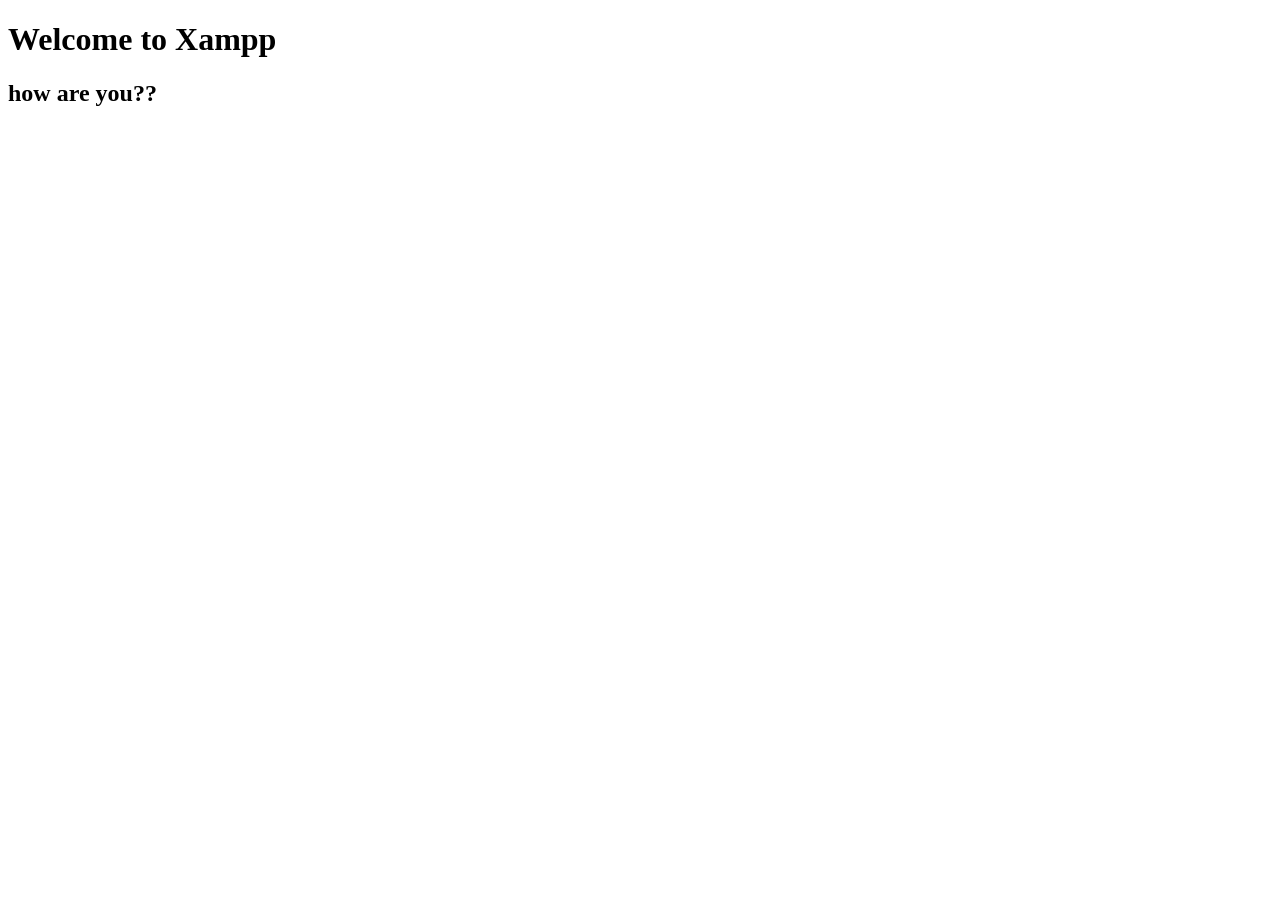
==== Html/index.html @ 63b63555 "Initial commit with final_term folder" ====
<!DOCTYPE html>
<html lang="en">
<head>
    <meta charset="UTF-8">
    <meta name="viewport" content="width=device-width, initial-scale=1.0">
    <title>Document</title>
</head>
<body>
    <h1>Welcome to Xampp</h1>
    <h2>how are you??</h2>
</body>
</html>
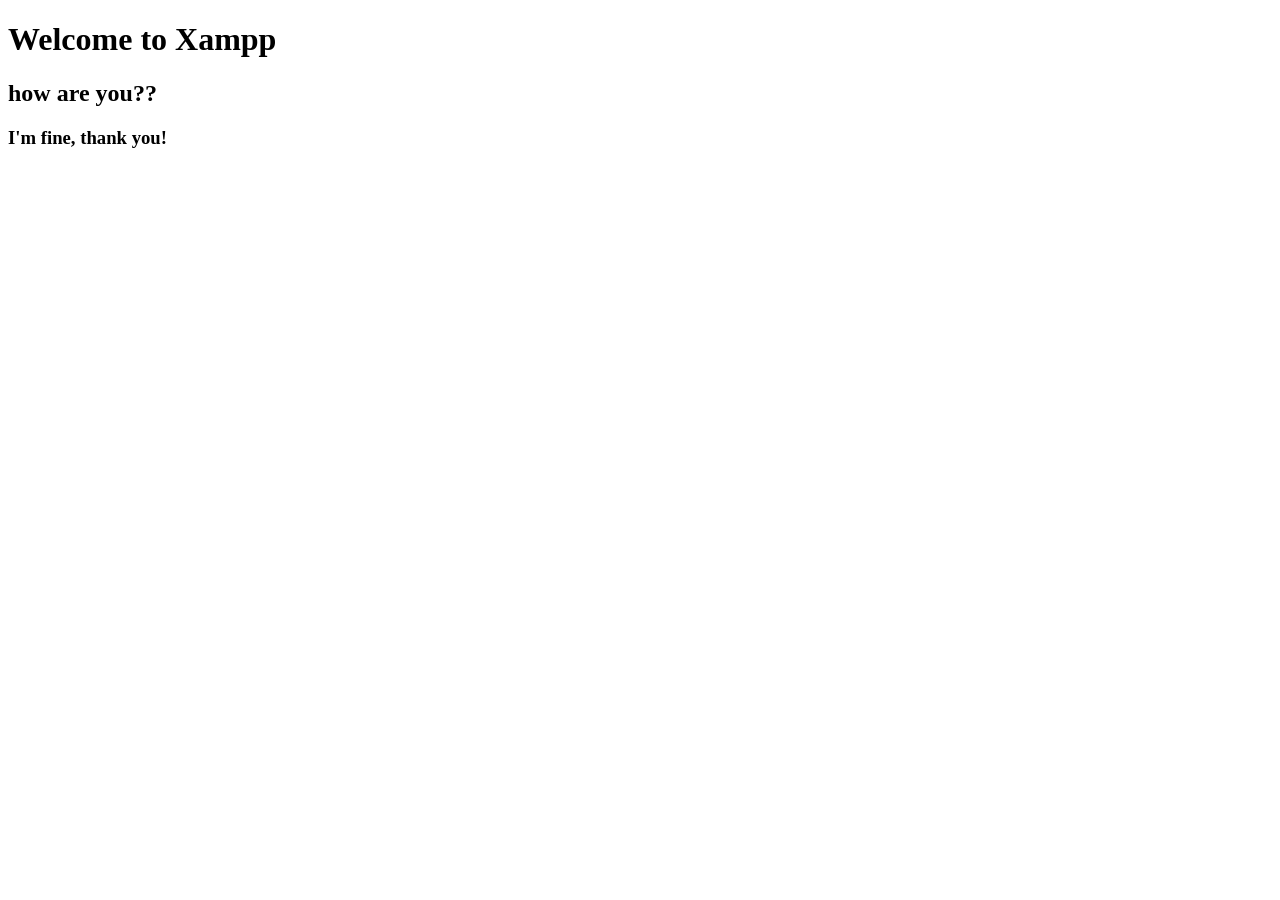
==== commit 9713aed5: "h3 added" ====
--- a/Html/index.html
+++ b/Html/index.html
@@ -8,5 +8,6 @@
 <body>
     <h1>Welcome to Xampp</h1>
     <h2>how are you??</h2>
+    <h3>I'm fine, thank you!</h3>
 </body>
 </html>
